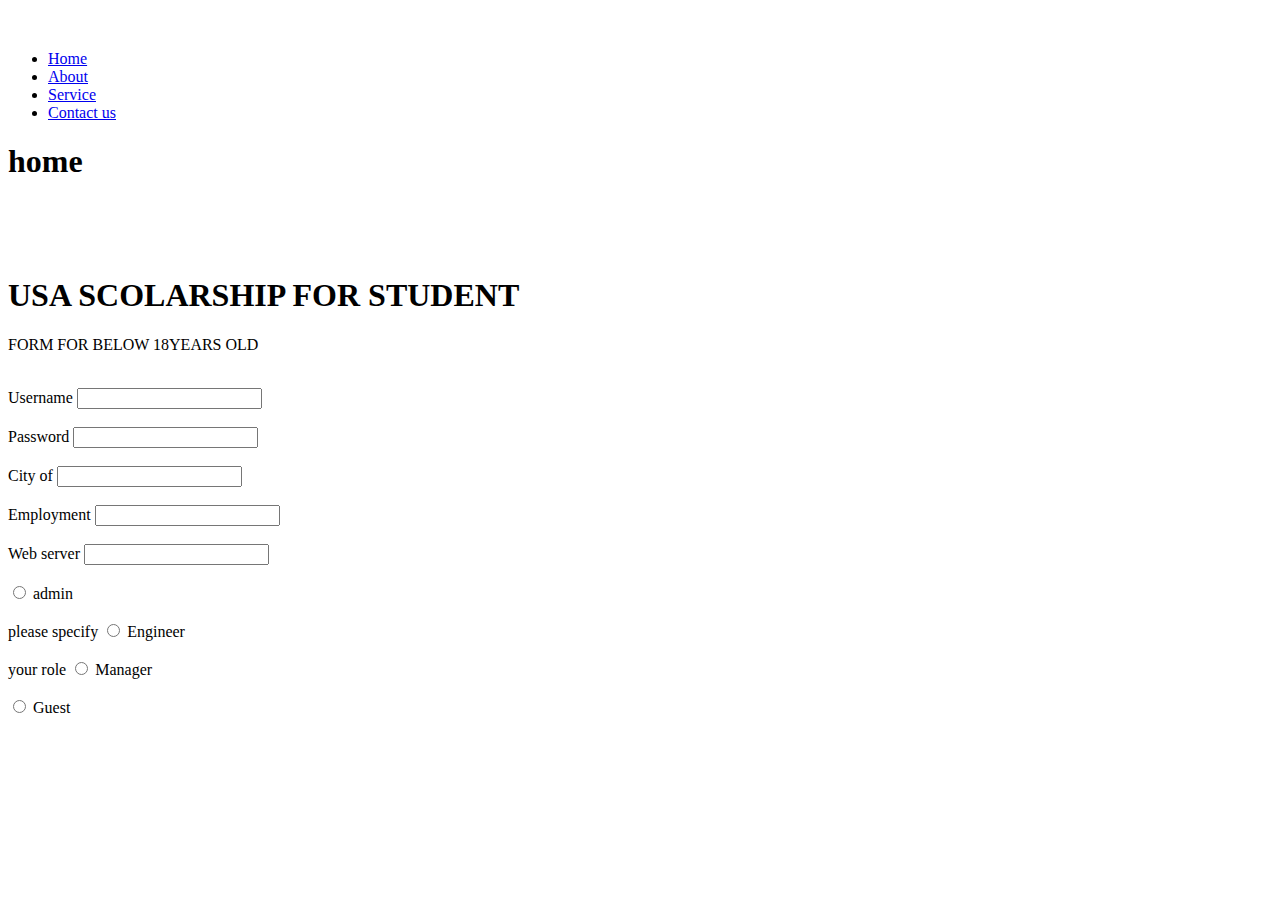
==== folder.html @ 143b836c "commit" ====
<!DOCTYPE html>
<html lang="en">
   <head>
       <meta charset="UTF-8">
       <meta name="viewport" content="width=<form>, initial-scale=1.0">
        <title>Document</title>
       <link rel="stylesheet" href="folder.css">
    </head>
    <style>
        form{
            border: 50px;
        }

   </style>

<body>
    <header id="kam" >
        <div class="main"></div>
               <dir class="logo">
       <img src="BASH/home page.png" alt="">
               </dir>   

           <ul>
                <li><a href="index.html">Home</a></li>
                <li><a href="folder.html">About</a></li>
                <li><a href="malik.html">Service</a></li>
                <li><a href="work.html">Contact us</a></li>
             
           </ul>

           
           <div class="title">
            <h1>home </h1>
        </div>
   </header> <br><br><br>
       
   <h1>USA SCOLARSHIP FOR STUDENT</h1>
   <P>FORM FOR BELOW 18YEARS OLD </P><BR>

    <form>
      
        <label for="name">Username</label>
        <input type="text"><br><br>
        <label for="name">Password</label>
        <input type="text"><br><br>


        <label for="name">City of</label>
        <input type="text"><br><br>

        <label for="text">Employment</label>
        <input type="text"><br><br>
        <label for="text">Web server </label>
        <input type="text "> <br><br>

    </form>
    <form>
        
        <input type="radio">
        <label for="name">admin</label><br><br>
        <label for="text">please specify</label>

        <input type="radio">


        <label for="text">Engineer</label><br><br>
       
        <label for="text">your role</label>

        <input type="radio">
        <label type="text">Manager</label><br><br>

        <input type="radio">
        <label for="text">Guest</label>
    
    </form>
</body>
</html>
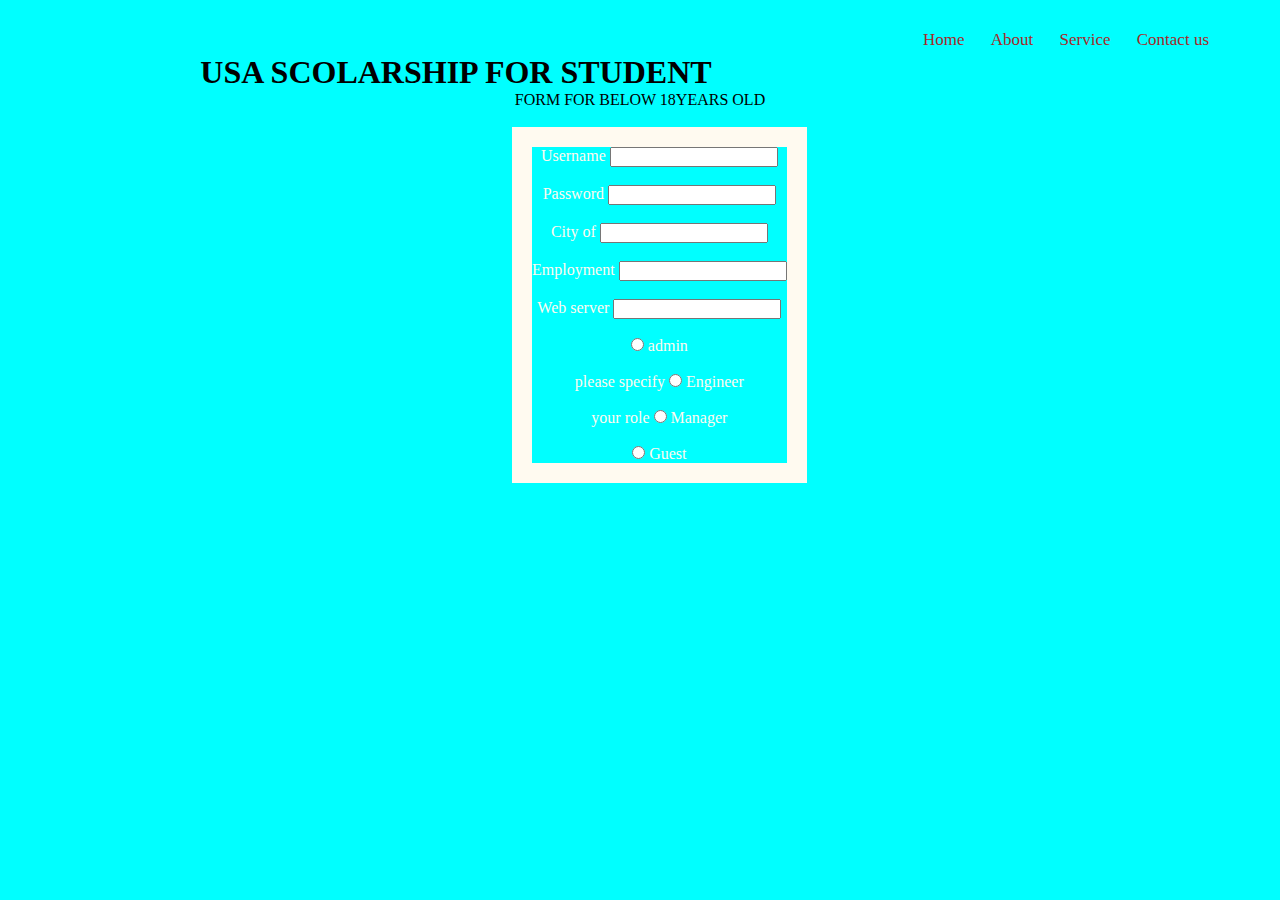
==== commit 05d5a7cd: "commit" ====
--- a/folder.html
+++ b/folder.html
@@ -17,7 +17,7 @@
     <header id="kam" >
         <div class="main"></div>
                <dir class="logo">
-       <img src="BASH/home page.png" alt="">
+                  <img src="BASH/home page.png" alt=""> 
                </dir>   
 
            <ul>
@@ -30,14 +30,16 @@
 
            
            <div class="title">
-            <h1>home </h1>
+            <h1> </h1>
         </div>
+        
    </header> <br><br><br>
-       
+      <div class="rols">
    <h1>USA SCOLARSHIP FOR STUDENT</h1>
    <P>FORM FOR BELOW 18YEARS OLD </P><BR>
+   </div> 
 
-    <form>
+    <form class="mak">
       
         <label for="name">Username</label>
         <input type="text"><br><br>
@@ -53,8 +55,8 @@
         <label for="text">Web server </label>
         <input type="text "> <br><br>
 
-    </form>
-    <form>
+    
+    
         
         <input type="radio">
         <label for="name">admin</label><br><br>
--- a/folder.css
+++ b/folder.css
@@ -0,0 +1,64 @@
+body{
+    background-color: aqua;
+    text-align: center;
+}
+ *{
+    margin: 0px;
+    padding: 0px;
+    font-family: century;
+}
+.header{
+    background-image:linear-gradient(rgba(0,0,0,0.5)),rgba(0,0,0,0.5) rgba(0,0,0,0.5), url(img/home\ page.png);
+    height: 100vh;
+    background-size: cover;
+    background-position: center;
+    min-height: 100px;
+}
+ul{
+    float: right;
+    list-style-type: none;
+    margin-top: 30px;
+    min-height: 40px;
+    margin-right: 60px;
+    font-size: 17px;
+}
+#kam{
+    
+    
+}
+ul li{
+    display: inline-block;
+
+}
+ul li a{
+    text-decoration: none;
+    color: brown;
+    padding: 5px 10px;
+    border: 1px solid transparent;
+    transition: 0.5 ease;
+}
+ul li a:hover{
+    background-color: black;
+    color: red;
+
+}
+
+.logo img{
+    float: left;
+    width: 50px;
+    height: auto;
+}
+.main{
+    max-width: 120px;
+    margin: auto;
+    }
+.mak{
+    border: solid 20px;
+    color: floralwhite;
+    width: fit-content;
+    margin-left: 40%;
+}
+.rols{
+    text-align: center  ;
+}
+   